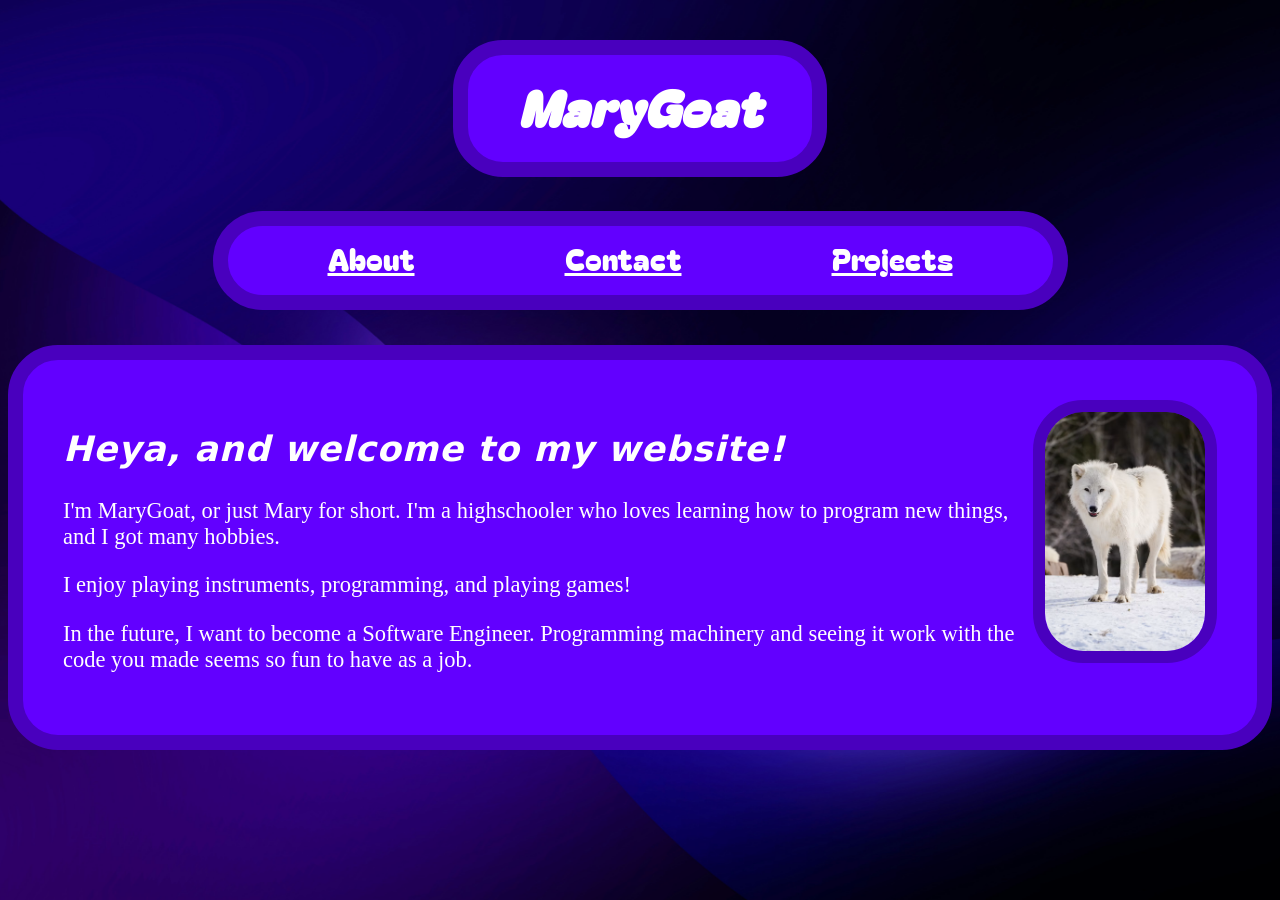
==== index.html @ 743828c0 "init commit" ====
<!DOCTYPE html>
<html lang="en">
<head>
    <title>introductory website</title>
    <link rel="preconnect" href="https://fonts.googleapis.com">
    <link rel="preconnect" href="https://fonts.gstatic.com" crossorigin>
    <link href="https://fonts.googleapis.com/css2?family=Bagel+Fat+One&display=swap" rel="stylesheet">
    <link rel="stylesheet" href="stylesheet.css">
</head>
<body>
<h1>MaryGoat</h1>
    <div class = "navbar">
        <a href = "index.html">About</a>
        <a href = "contact.html">Contact</a>
        <a href = "projects.html">Projects</a>
    </div>
    <div class = "box">
        <img src = "wolf.png" class = "wolf">
        <h2>Heya, and welcome to my website!</h2>
        <p>I'm MaryGoat, or just Mary for short. I'm a highschooler who loves learning how to program new things, and I got many hobbies.</p>
        <p>I enjoy playing instruments, programming, and playing games!</p>
        <p>In the future, I want to become a Software Engineer. Programming machinery and seeing it work with the code you made seems so fun to have as a job.</p>
    </div>
</body>
</html>
---- stylesheet.css ----
.bagel-fat-one-regular {
  font-family: "Bagel Fat One", system-ui;
  font-weight: 400;
  font-style: normal;
}

.josefin-sans {
  font-family: "Josefin Sans", sans-serif;
  font-optical-sizing: auto;
  font-weight: 700;
  font-style: normal;
}

p {
    color: #ffffff;
    font-size: 22.5px;
    text-wrap: unset;
}

h2 {
    color: white;
    font-family: "Josefin Sans", system-ui;
    letter-spacing: 1px;
    font-style: italic;
    font-size: 35px;

}

h1 {
    color: white;
    font-family: "Bagel Fat One", system-ui;
    letter-spacing: 1px;
    font-style: italic;
    display: flex;
    justify-content: center;
    font-size: 50px;
    background-color:rgb(98, 0, 255);
    border-radius: 50px;
    width: fit-content;
    margin-left: auto;
    margin-right: auto;
    margin-top: 40px;
    padding-left: 50px;
    padding-right: 50px;
    padding-top: 15px;
    padding-bottom: 20px;
    border-style: solid;
    border-width: 15px;
    border-color: rgb(73, 0, 190);
}

body {
    background-image: url('background.jpg');
    background-size: cover;
    background-position: center;
    background-repeat: no-repeat;
    background-attachment: fixed;
}

.box {
    background-color: rgb(98, 0, 255);
    border-radius: 50px;
    width: fit-content;
    padding: 40px;
    margin: auto;
    overflow: auto;
    border-width: 15px;
    border-color: rgb(73, 0, 190);
    border-style: solid;
}

.wolf {
    width: 160px;
    height: auto;
    float: right;
    margin-left: 15px;
    border-radius: 50px;
    border-width: 12.5px;
    border-style: solid;
    border-color:rgb(73, 0, 190);
}

.navbar {
    display: flex;
    gap: 150px;
    background-color: rgb(98, 0, 255);
    border-radius: 50px;
    border-width: 15px;
    border-style: solid;
    border-color: rgb(73, 0, 190);
    width: fit-content;
    margin-left: auto;
    margin-right: auto;
    padding-right: 100px;
    padding-left: 100px;
    margin-bottom: 35px;
    font-family: "Bagel Fat One";
}

a {
    font-size: 30px;
    padding-top: 10px;
    padding-bottom: 15px;
    color: white;
}
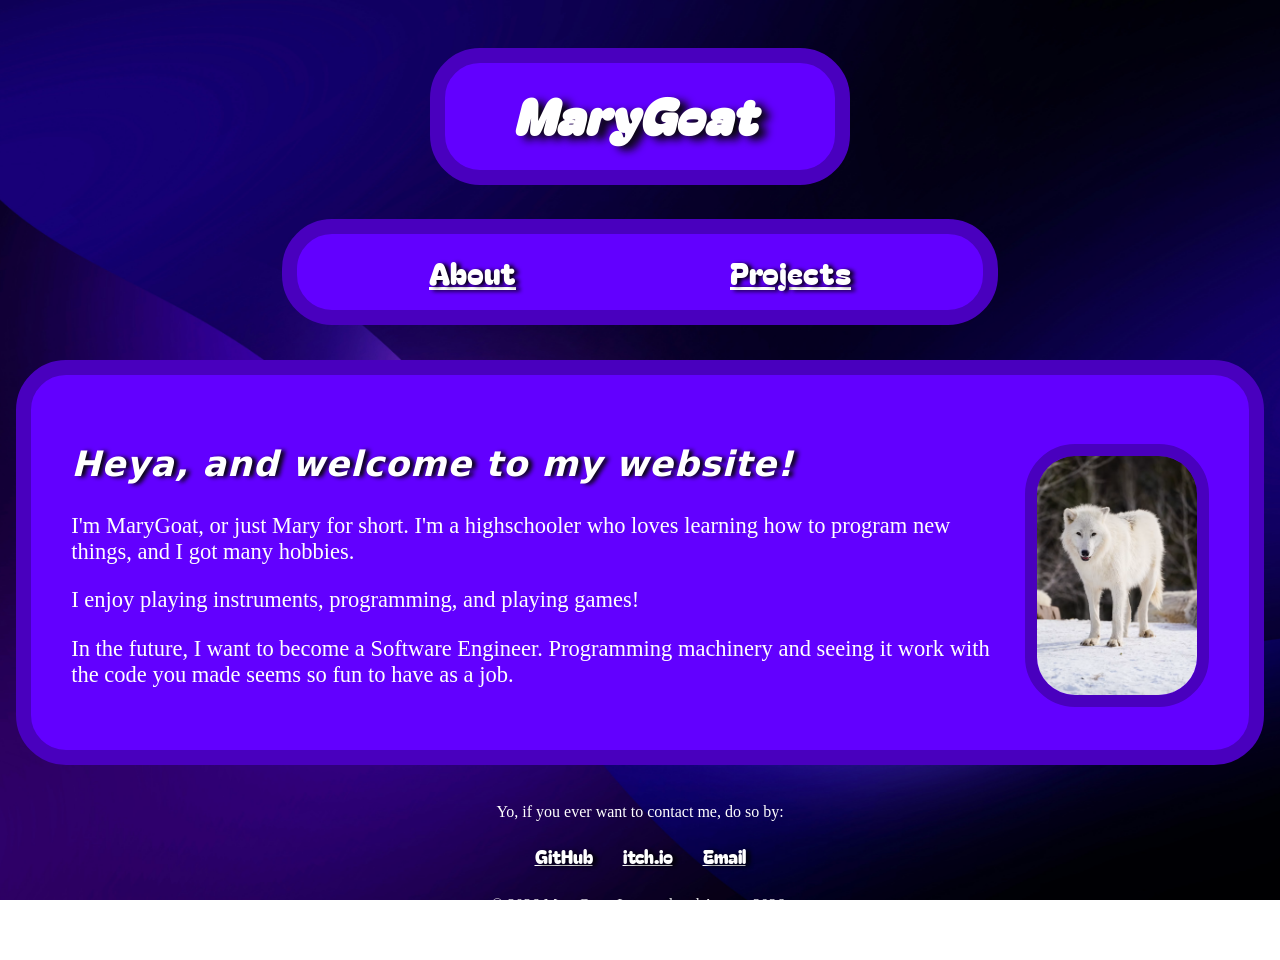
==== commit 061898f6: "remove contact page, stylize" ====
--- a/index.html
+++ b/index.html
@@ -1,25 +1,39 @@
 <!DOCTYPE html>
 <html lang="en">
 <head>
-    <title>introductory website</title>
+    <title>about</title>
+    <meta name="viewport" content="width=device-width, initial-scale=1.0">
     <link rel="preconnect" href="https://fonts.googleapis.com">
     <link rel="preconnect" href="https://fonts.gstatic.com" crossorigin>
     <link href="https://fonts.googleapis.com/css2?family=Bagel+Fat+One&display=swap" rel="stylesheet">
     <link rel="stylesheet" href="stylesheet.css">
+    <link rel="icon" href="wolftwo.png">
+    <script src="script.js" defer></script>
 </head>
 <body>
 <h1>MaryGoat</h1>
     <div class = "navbar">
         <a href = "index.html">About</a>
-        <a href = "contact.html">Contact</a>
+        <!-- <a href = "contact.html">Contact</a> -->
         <a href = "projects.html">Projects</a>
     </div>
     <div class = "box">
-        <img src = "wolf.png" class = "wolf">
-        <h2>Heya, and welcome to my website!</h2>
-        <p>I'm MaryGoat, or just Mary for short. I'm a highschooler who loves learning how to program new things, and I got many hobbies.</p>
-        <p>I enjoy playing instruments, programming, and playing games!</p>
-        <p>In the future, I want to become a Software Engineer. Programming machinery and seeing it work with the code you made seems so fun to have as a job.</p>
+        <div  class = "animation">
+            <img src = "wolf.png" class = "wolf" alt = "Arctic wolf standing on snow.">
+            <h2>Heya, and welcome to my website!</h2>
+            <p>I'm MaryGoat, or just Mary for short. I'm a highschooler who loves learning how to program new things, and I got many hobbies.</p>
+            <p>I enjoy playing instruments, programming, and playing games!</p>
+            <p>In the future, I want to become a Software Engineer. Programming machinery and seeing it work with the code you made seems so fun to have as a job.</p>
+        </div>
     </div>
+    <footer class="site-footer">
+        <p>Yo, if you ever want to contact me, do so by:</p>
+        <div class="footer-links">
+            <a href="https://github.com/awesomesauce4646">GitHub</a>
+            <a href="https://marygoat.itch.io">itch.io</a>
+            <a href="mailto:marythegoated@gmail.com">Email</a>        
+        </div>
+        <p class="footer-small">&copy; 2026 MaryGoat. Last updated August 2026.</p>
+    </footer>
 </body>
 </html>
--- a/stylesheet.css
+++ b/stylesheet.css
@@ -23,6 +23,7 @@
     letter-spacing: 1px;
     font-style: italic;
     font-size: 35px;
+    text-shadow: 4px 1px 4px #070707;
 
 }
 
@@ -36,17 +37,29 @@
     font-size: 50px;
     background-color:rgb(98, 0, 255);
     border-radius: 50px;
-    width: fit-content;
+    width: 300px;
     margin-left: auto;
     margin-right: auto;
     margin-top: 40px;
-    padding-left: 50px;
+    padding-left: 40px;
     padding-right: 50px;
     padding-top: 15px;
     padding-bottom: 20px;
     border-style: solid;
     border-width: 15px;
     border-color: rgb(73, 0, 190);
+    text-shadow: 8px 4px 8px #070707;
+
+}
+
+html {
+    scrollbar-width: none;       /* Firefox */
+    -ms-overflow-style: none;    /* old Edge / IE */
+    overflow-y: scroll;
+}
+
+html::-webkit-scrollbar {
+    display: none;               /* Chrome, Safari, new Edge */
 }
 
 body {
@@ -55,18 +68,28 @@
     background-position: center;
     background-repeat: no-repeat;
     background-attachment: fixed;
-}
-
+    scrollbar-width: none;
+    -ms-overflow-style: none;
+    overflow-y: scroll;
+}
+
+body::-webkit-scrollbar {
+    display: none;
+}
 .box {
     background-color: rgb(98, 0, 255);
     border-radius: 50px;
-    width: fit-content;
+    width: 90%;
+    max-width: 1300px;
+    margin: auto;
     padding: 40px;
     margin: auto;
     overflow: auto;
     border-width: 15px;
     border-color: rgb(73, 0, 190);
     border-style: solid;
+    overflow: hidden;
+    margin-bottom: -60px;
 }
 
 .wolf {
@@ -78,6 +101,28 @@
     border-width: 12.5px;
     border-style: solid;
     border-color:rgb(73, 0, 190);
+
+}
+
+img {
+    border-radius: 25px;
+    border-width: 12.5px;
+    border-style: solid;
+    border-color:rgb(73, 0, 190);   
+}
+
+.maryOS {
+
+    width: 500px;
+    height: auto;
+    display: flex;
+    align-items: center;
+
+}
+
+.animation {
+    animation: fadeIn 1200ms ease-in-out;
+
 }
 
 .navbar {
@@ -95,11 +140,145 @@
     padding-left: 100px;
     margin-bottom: 35px;
     font-family: "Bagel Fat One";
+
+}
+.navbar a {
+    padding: 16px 32px;
+    border-radius: 30px;
+    transition: background-color 0.2s ease, color 0.2s ease;
+}
+
+.navbar a:hover {
+    background-color: transparent;
+    color: #fa5cd2;
+    text-decoration-color: #fa5cd2;
+}
+
+a:hover {
+    background-color: transparent;
+    color: #fa5cd2;
+    text-decoration-color: #fa5cd2;    
+    text-shadow: 4px 1px 4px #4b0539;
+
 }
 
 a {
+    transition: background-color 0.2s ease, color 0.2s ease;
     font-size: 30px;
     padding-top: 10px;
     padding-bottom: 15px;
     color: white;
-}+    font-family: "Bagel Fat One";
+    text-shadow: 4px 1px 4px rgb(0, 0, 0);
+
+}
+
+.game {
+    display: flex;
+    justify-content: center;
+    gap: 200px;
+}
+
+.secondRow {
+    display: flex;
+    justify-content: center;
+    gap: 250px;
+
+}
+
+.secondRow a {
+    transition: text-shadow 0.2s ease, color 0.2s ease;
+}
+.astroFetch {
+    width: 500px;
+    height: auto;
+    display:flex;
+}
+
+/*
+Source - https://stackoverflow.com/a/54277292
+Posted by Nadeem Qasmi
+Retrieved 2026-08-22, License - CC BY-SA 4.0
+*/
+
+.line {
+    width: calc(100% + 80px); /* 100% of available space + 40px padding on each side */
+    height: 0;
+    border: 5px solid rgb(73, 0, 190);
+    margin-left: -40px;
+    margin-top: 20px;
+    margin-bottom: 20px;
+}
+
+@keyframes fadeIn {
+  0% {
+    opacity: 0;
+  }
+  100% {
+    opacity: 100%
+  }
+}
+
+.site-footer {
+    text-align: center;
+    margin-top: 60px;
+    padding: 30px 20px;
+    color: white;
+}
+
+.site-footer p {
+    font-size: 16px;
+    margin: 8px 0;
+}
+
+.footer-links {
+    display: flex;
+    justify-content: center;
+    gap: 30px;
+    margin: 12px 0;
+}
+
+
+.footer-links a {
+    font-size: 18px;
+    color: white;
+    text-decoration: underline;
+    transition: color 0.2s ease;
+}
+
+.footer-links a:hover {
+    color: #fa5cd2;
+    text-decoration-color: #fa5cd2;
+}
+
+.footer-small {
+    font-size: 13px;
+    opacity: .9;
+}
+
+@media (max-width: 1100px) {
+    .secondRow {
+        flex-direction: column;
+        align-items: center;
+        gap: 60px;
+    }
+
+    .secondRow > div {
+        width: 90%;
+        max-width: 500px;
+    }
+
+    .maryOS,
+    .astroFetch {
+        width: 100%;
+        max-width: 500px;
+        height: auto;
+    }
+
+    .game {
+        flex-direction: column;
+        align-items: center;
+        gap: 40px;
+    }
+}
+
